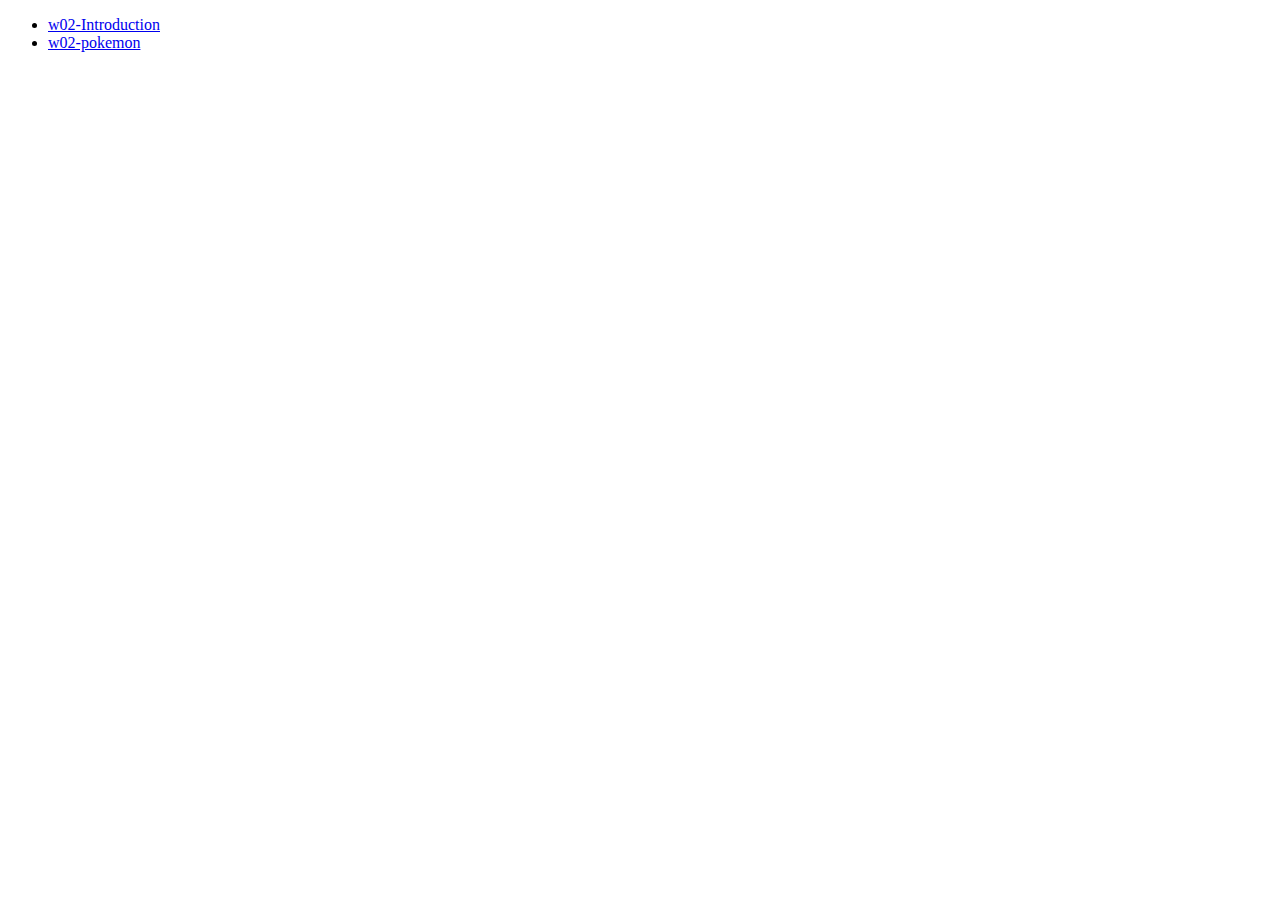
==== index.html @ 72d9983e "Initial commit" ====
<!DOCTYPE html>
<html lang="en">
  <head>
    <meta charset="UTF-8" />
    <meta http-equiv="X-UA-Compatible" content="IE=edge" />
    <meta name="viewport" content="width=device-width, initial-scale=1.0" />
    <title>110-1 Class Demo</title>
  </head>
  <body>
    <div>
      <ul>
        <li>
          <a href="./w02/intro.html">w02-Introduction</a>
        </li>
        <li>
          <a href="./w02/pokemon.html">w02-pokemon</a>
        </li>
      </ul>
    </div>
  </body>
</html>
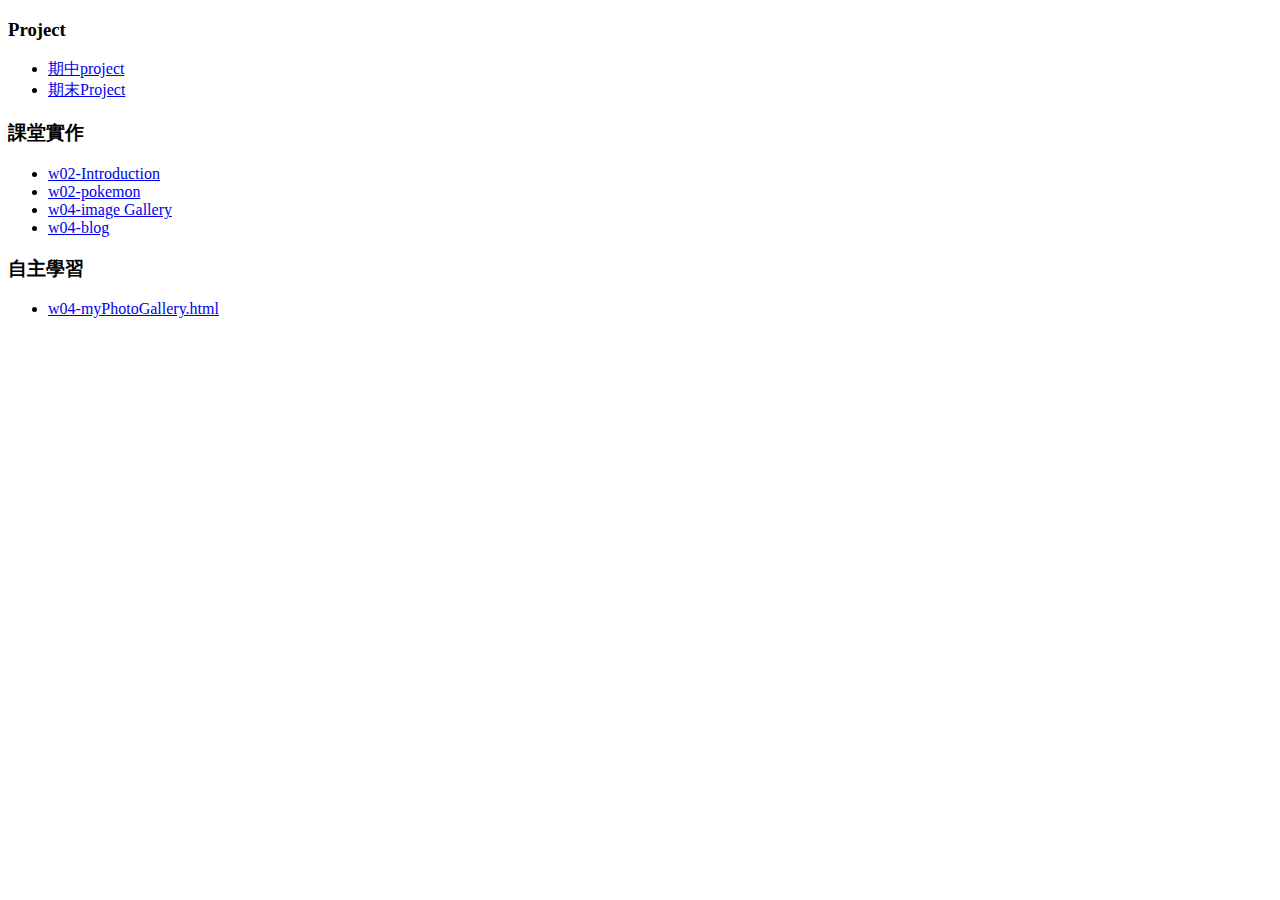
==== commit 525eb4f4: "First commit" ====
--- a/index.html
+++ b/index.html
@@ -8,6 +8,18 @@
   </head>
   <body>
     <div>
+      <h3>Project</h3>
+      <ul>
+        <li>
+          <a href="./mid-project/">期中project</a>
+        </li>
+        <li>
+          <a href="./final-project/">期末Project</a>
+        </li>
+      </ul>
+    </div>
+    <div>
+      <h3>課堂實作</h3>
       <ul>
         <li>
           <a href="./w02/intro.html">w02-Introduction</a>
@@ -15,6 +27,20 @@
         <li>
           <a href="./w02/pokemon.html">w02-pokemon</a>
         </li>
+        <li>
+          <a href="./w04/image Gallery.html">w04-image Gallery</a>
+        </li>
+        <li>
+          <a href="./w04/blog.html">w04-blog</a>
+        </li>
+      </ul>
+    </div>
+    <div>
+      <h3>自主學習</h3>
+      <ul>
+        <li>
+          <a href="./active/w04/myPhotoGallery.html">w04-myPhotoGallery.html</a>
+        </li>
       </ul>
     </div>
   </body>
